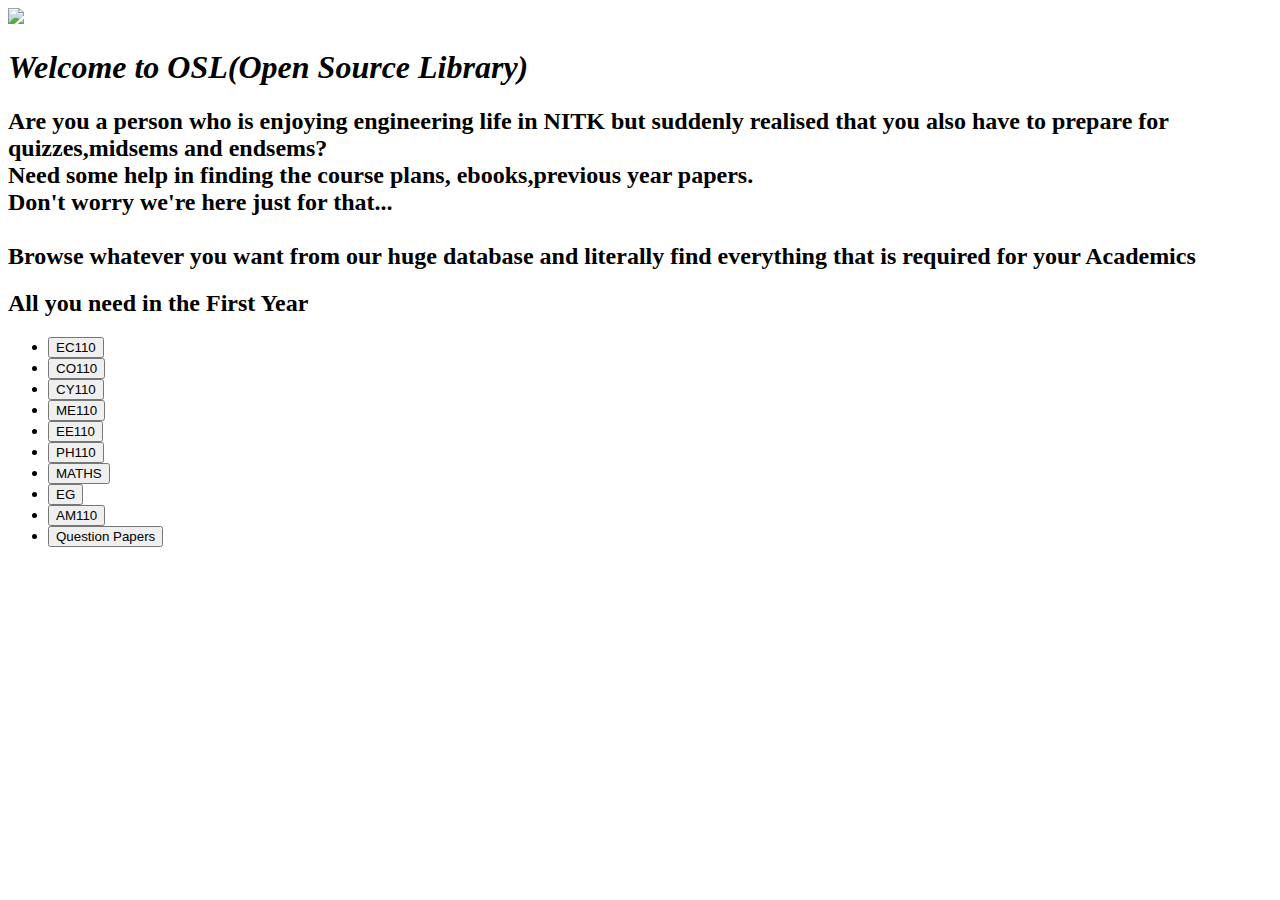
==== page1.html @ ed5e4569 "version2" ====
<!DOCTYPE html>
<html>

<head>

<title>OSL</title>

<link rel="icon" type="image/png" href="https://img.collegepravesh.com/2013/07/NIT-SURATHKAL-LOGO.png"/>
<link rel="stylesheet" type="text/css" href="style.css">

</head>

<body>

<div id='contents'>
<img src ="https://udemy-images.udemy.com/course/750x422/525814_ea64.jpg" width="90%" >
<h1 style="font-family:Lucida Calligraphy;"><i>Welcome to OSL(Open Source Library)</i></h1>
<h2 style="font-family:calibri;">Are you a person who is enjoying engineering life in NITK but suddenly realised that you also have to prepare for quizzes,midsems and endsems?<br>
Need some help in finding the course plans, ebooks,previous year papers.
<br>Don't worry we're here just for that...
<br><br>Browse whatever you want from our huge database and literally find everything that is required for your Academics
</h2>
</div>

<h2 id='a'><b>All you need in the First Year<b></h2>

<div id='buttons'>
<ul>
<li><button href="https://drive.google.com/open?id=0BzmHzfeX8Vc0fkdSMjZWV1VfMURfbm8wQWpWTXJsZGhJTkZRNnRXa3pmdWQ4c3RtTE1nWHc"  >EC110</button>

<li><button href="https://drive.google.com/open?id=0BzmHzfeX8Vc0fmFoSWt2SWxuQnpQQmJqQzJIdnVtcFJ4bC1qYkU2aW9yT0Z3X1dpT1N1LUE" >CO110</button>

<li><button href="https://drive.google.com/open?id=0BzmHzfeX8Vc0fjhTeVRjMThDUGUtTi1VVnNvOVVwWTRwZy1XczBReV9IU1B3RFUtQ0QycFE" >CY110</button>

<li><button href="https://drive.google.com/open?id=0BzmHzfeX8Vc0fkdHNXdjbzZjNFFwTTJUOWF6NXdyRnl2YlBubGlHUm1jZEk5REFBb0ZiWGM">ME110</button>

<li><button href="https://drive.google.com/open?id=0BzmHzfeX8Vc0fmNEcUMxNmItUkdCNUozTno0RkJmdmdDSkIzTXBGbElXZ1hIS0ljZXB5QVE" >EE110</button>

<li><button href="https://drive.google.com/open?id=0BzmHzfeX8Vc0fml1WFZKSWNXdlJEcjNjZUhhZXBvSFpNemVQUG05aHBiY29zTF9DREE5aDQ">PH110</button>

<li><button href="https://drive.google.com/open?id=0BzmHzfeX8Vc0flV5UXB5WkYzNHdwTHRpaC1wSWxHbERmdWdERVJPQVJBelFGQ044eHdpUm8">MATHS</button>

<li><button href="https://drive.google.com/open?id=0BzmHzfeX8Vc0fjFMY2EwSWRpVXJna0hGZElGa1NIalZqQzJvNlRCU1Z1ekN5SVJIajdjc0k">EG</button>

<li><button href="https://drive.google.com/open?id=0BzmHzfeX8Vc0flVDdlBaRzFqakg0eUQzb3kzZXhsalB2aXZVNnUyUzBWZy11U2g2bFVCeDg">AM110</button>

<li><button href="https://drive.google.com/open?id=0BzmHzfeX8Vc0fmI4bS1QQkNGdHRDd2prcnNlMmYwX0tHOUkxbWxEM0lXS2c0bEkxSFpLN2s">Question Papers</button>
</ul>
</div>

</body>
</html>
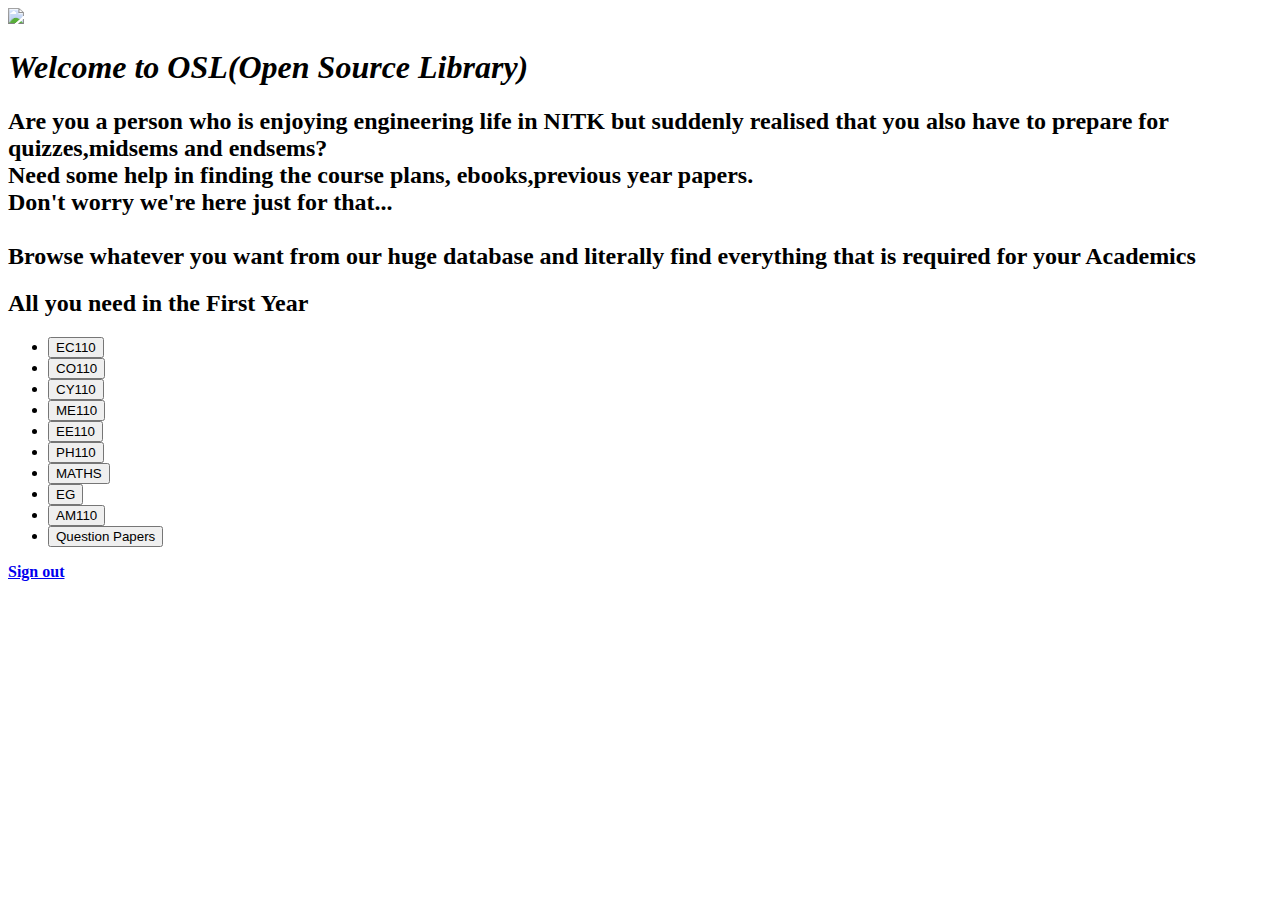
==== commit b4f6ca16: "updated" ====
--- a/page1.html
+++ b/page1.html
@@ -47,6 +47,14 @@
 <li><button href="https://drive.google.com/open?id=0BzmHzfeX8Vc0fmI4bS1QQkNGdHRDd2prcnNlMmYwX0tHOUkxbWxEM0lXS2c0bEkxSFpLN2s">Question Papers</button>
 </ul>
 </div>
-
+<a href="https://vkgvvinay.github.io/" onclick="signOut();">Sign out</a>
+<script>
+  function signOut() {
+    var auth2 = gapi.auth2.getAuthInstance();
+    auth2.signOut().then(function () {
+      console.log('User signed out.');
+    });
+  }
+</script>
 </body>
-</html>+</html>
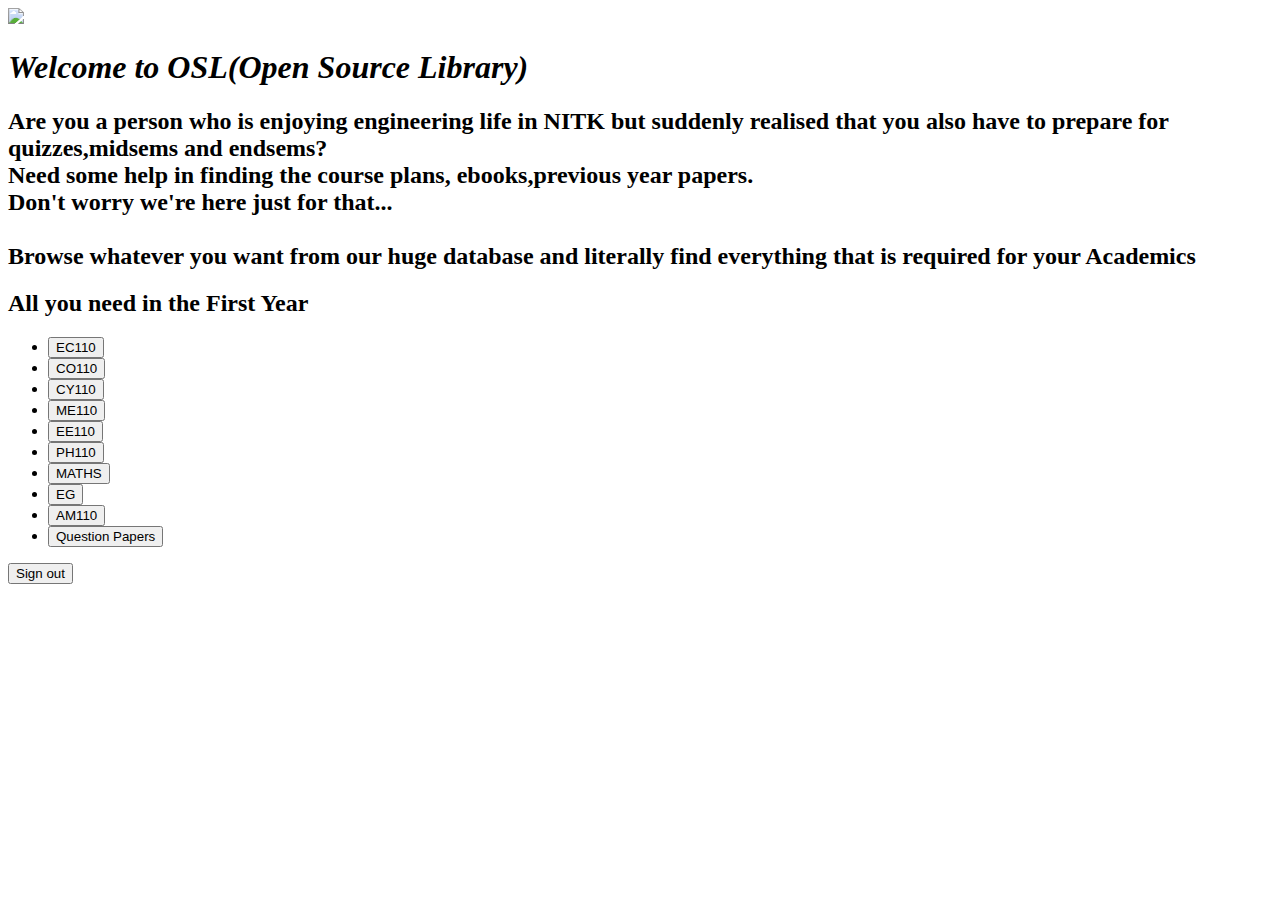
==== commit e6eeaea0: "button" ====
--- a/page1.html
+++ b/page1.html
@@ -47,14 +47,15 @@
 <li><button href="https://drive.google.com/open?id=0BzmHzfeX8Vc0fmI4bS1QQkNGdHRDd2prcnNlMmYwX0tHOUkxbWxEM0lXS2c0bEkxSFpLN2s">Question Papers</button>
 </ul>
 </div>
-<a href="https://vkgvvinay.github.io/" onclick="signOut();">Sign out</a>
+  <button  onclick="signOut()">Sign out</button>
 <script>
   function signOut() {
     var auth2 = gapi.auth2.getAuthInstance();
     auth2.signOut().then(function () {
       console.log('User signed out.');
+      document.location.href = "https://www.google.com/accounts/Logout?continue=https://appengine.google.com/_ah/logout?continue=https://vkgvvinay.github.io";
     });
   }
-</script>
+  </script></a>
 </body>
 </html>
